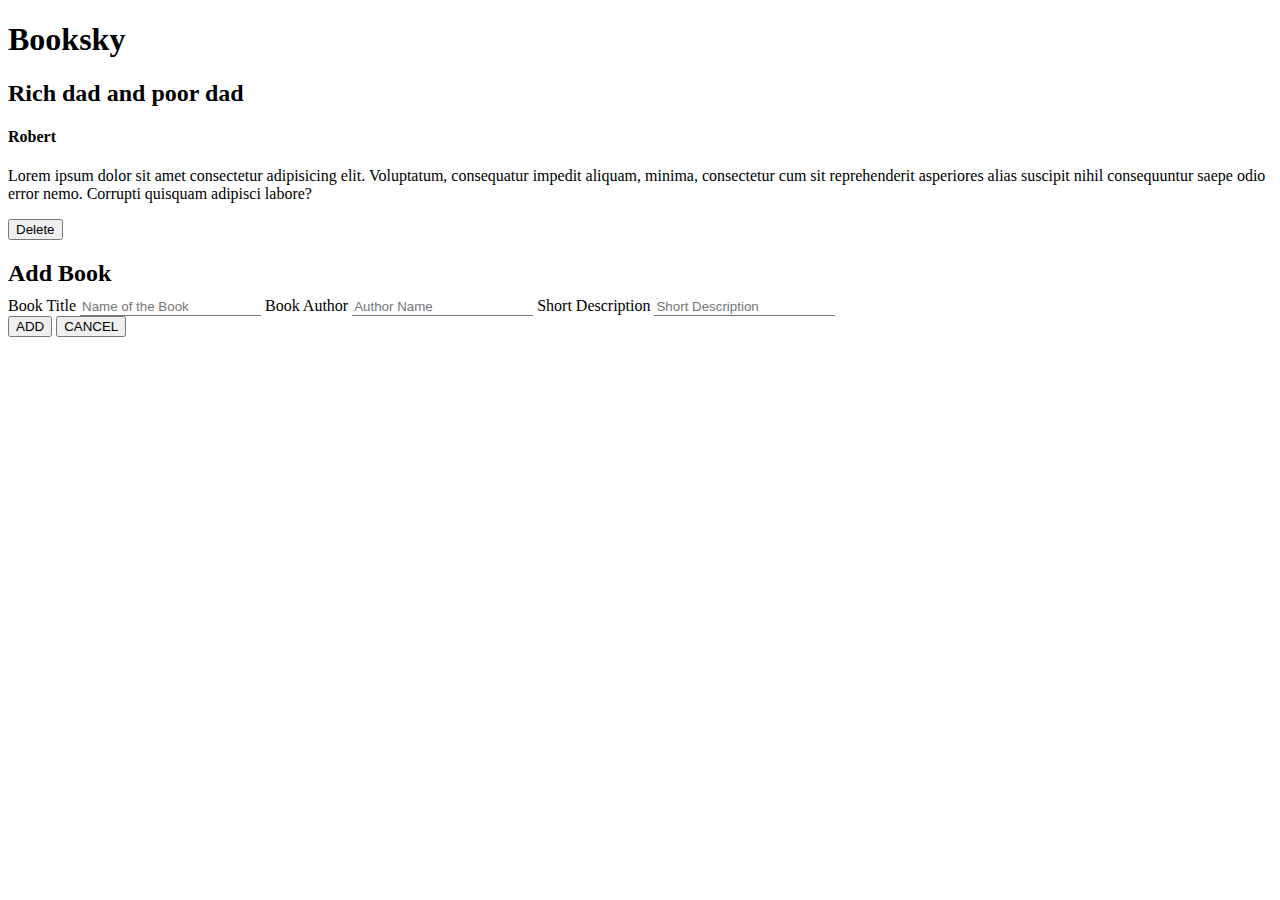
==== booknotesapp/index.html @ c1a8fb25 "Create index.html" ====
<!DOCTYPE html>
<html lang="en">
<head>
    <meta charset="UTF-8">
    <meta name="viewport" content="width=device-width, initial-scale=1.0">
    <title>Document</title>
    <link rel="stylesheet" href="./booknotesapp/index.css">
    <script src="./booknotesapp/index.js" defer></script>
    <link rel="preconnect" href="https://fonts.googleapis.com">
<link rel="preconnect" href="https://fonts.gstatic.com" crossorigin>
<link href="https://fonts.googleapis.com/css2?family=Poppins:ital,wght@0,100;0,200;0,300;0,400;0,500;0,600;0,700;0,800;0,900;1,100;1,200;1,300;1,400;1,500;1,600;1,700;1,800;1,900&display=swap" rel="stylesheet">
</head>
<body>
    <div class="navbar">
        <h1>Booksky</h1>
    </div>
    <div class="cont">
        <div class="bookcont">
            <h2 >Rich dad and poor dad</h2>
            <h4 >Robert</h4>
            <p >Lorem ipsum dolor sit amet consectetur adipisicing elit. Voluptatum, consequatur impedit aliquam, minima, consectetur cum sit reprehenderit asperiores alias suscipit nihil consequuntur saepe odio error nemo. Corrupti quisquam adipisci labore?</p>
            <button onclick="del(event)">Delete </button>
        </div>
        <div class="popup"></div>
        <div class="addbookdet">    
            <div>
                <h2 style="margin-bottom:10px ;">Add Book</h2>
            </div>
            <div class="details">
                <label >Book Title</label>
                <input id="bname" placeholder="Name of the Book" style="border-width:1px;
                border-style: solid;
                border-left :none;
                border-right :none;
                border-top :none;
                " type="text">
                <label >Book Author</label>
                <input id="bauth" placeholder="Author Name" style="border-width:1px;
                border-style: solid;
                border-left :none;
                border-right :none;
                border-top :none;
                " type="text">
                <label >Short Description</label>
                <input id="bdesc" placeholder="Short Description"  style="border-width:1px;
                border-style: solid;
                border-left :none;
                border-right :none;
                border-top :none;
                " type="textarea">
            </div>        
            <div>
                <button class="addbutt">ADD</button>
                <button class="cancelbutt">CANCEL</button>
            </div>
        </div>
    </div>
    <div class="plus">
        <img class="plus" src="https://img.icons8.com/?size=100&id=SqvibmaLEyHE&format=png&color=000000" alt="">
    </div>
    
</body>
</html>
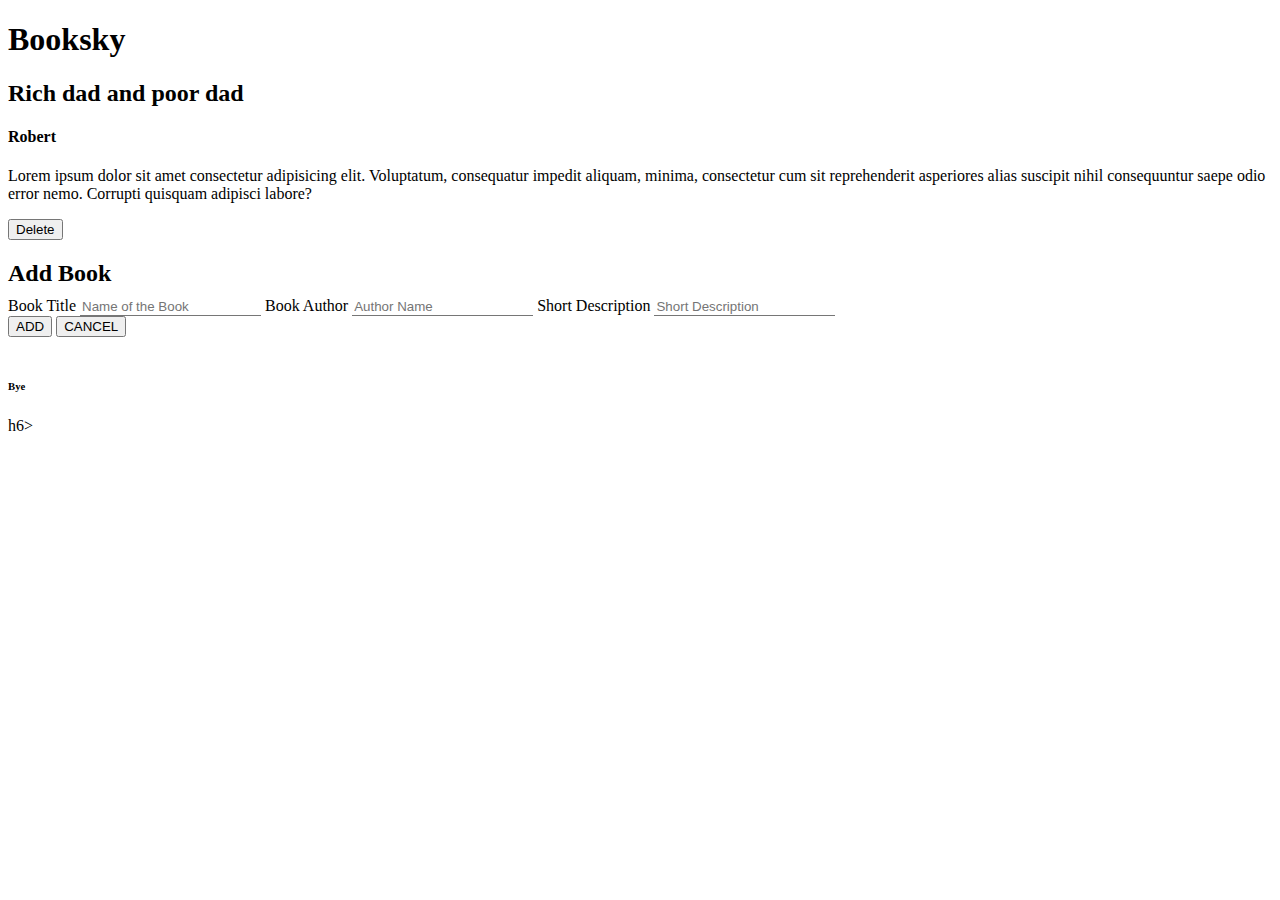
==== commit 937c16e3: "Update index.html" ====
--- a/booknotesapp/index.html
+++ b/booknotesapp/index.html
@@ -58,6 +58,7 @@
     <div class="plus">
         <img class="plus" src="https://img.icons8.com/?size=100&id=SqvibmaLEyHE&format=png&color=000000" alt="">
     </div>
+    <h6>Bye</h6>h6>
     
 </body>
 </html>
